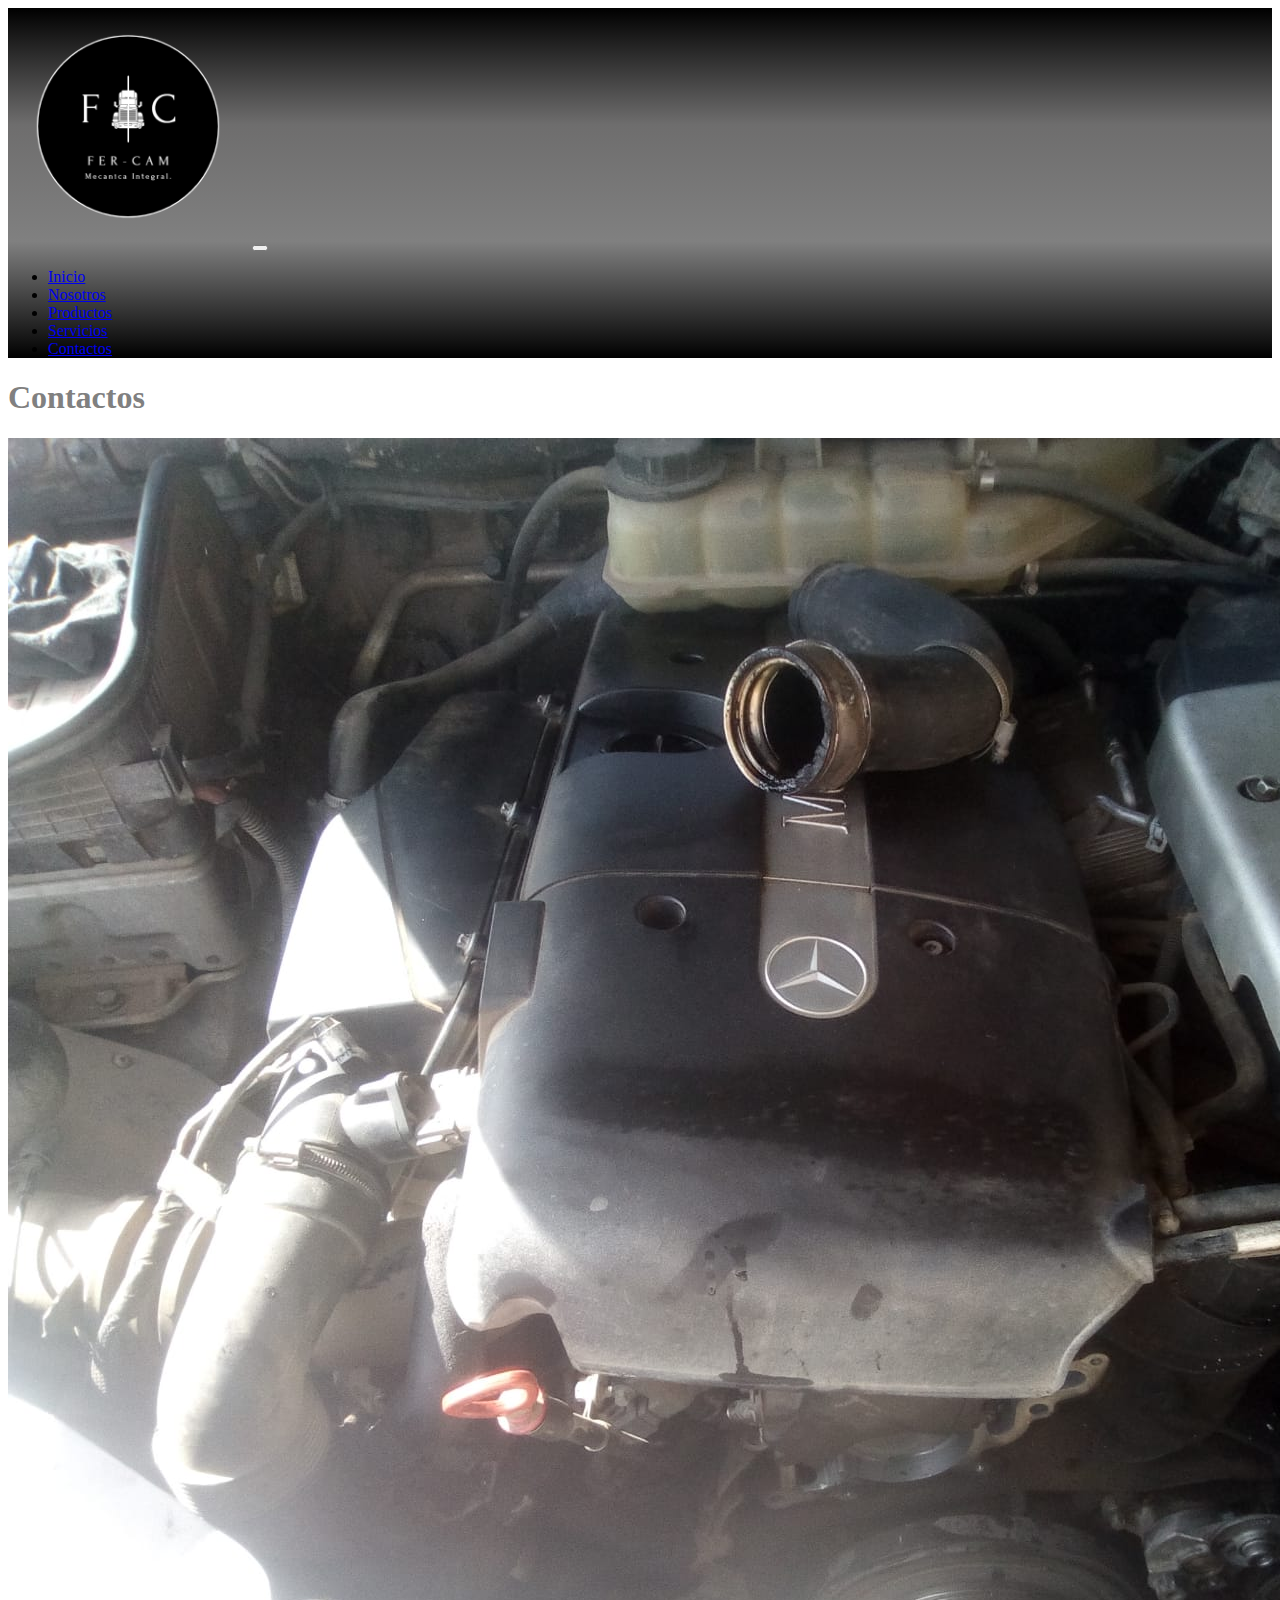
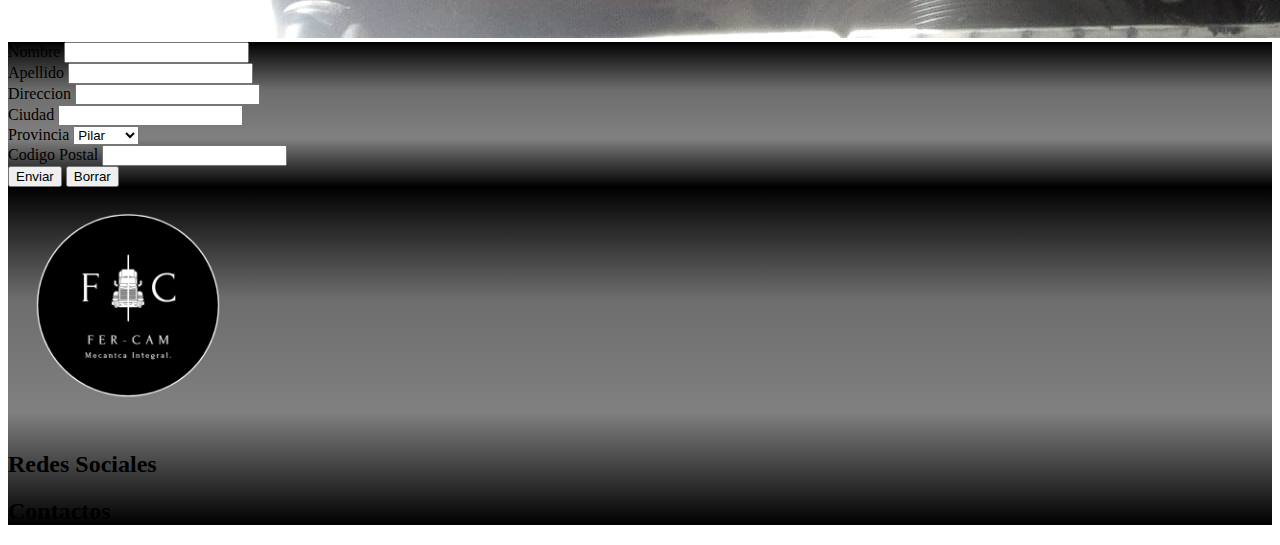
==== pages/contacto.html @ 62da46f3 "boot" ====
<!DOCTYPE html>
<html lang="en">
<head>
     <meta charset="UTF-8">
     <meta http-equiv="X-UA-Compatible" content="IE=edge">
     <meta name="viewport" content="width=device-width, initial-scale=1.0">
     <link href="https://cdn.jsdelivr.net/npm/bootstrap@5.1.3/dist/css/bootstrap.min.css" rel="stylesheet" integrity="sha384-1BmE4kWBq78iYhFldvKuhfTAU6auU8tT94WrHftjDbrCEXSU1oBoqyl2QvZ6jIW3" crossorigin="anonymous">
     <link rel="stylesheet" href="../css/estilo.css">
     <title>Fercam-Guzman</title>
</head>
<body>
    <div class="conteiner-fluid" >
         <div class="row">
              <div class="col-12 col-lg-12">
                <nav class="navbar navbar-expand-lg navbar-light ">
                    <div class="container-fluid">
                         <a class="navbar-brand" href="#"><img src="../img/descargar(5).png" class=" Logo img-fluid justify-content-start" alt="Logo"></a>
                         <button class="navbar-toggler" type="button" data-bs-toggle="collapse" data-bs-target="#navbarNav" aria-controls="navbarNav" aria-expanded="false" aria-label="Toggle navigation">
                         <span class="navbar-toggler-icon"></span>
                     </button>
                         <div class="collapse navbar-collapse justify-content-end" id="navbarNav">
                             <ul class="navbar-nav">
                                 <li class="nav-item">
                                     <a class="nav-link active" aria-current="page" href="../index.html">Inicio</a>
                                 </li>
                                 <li class="nav-item">
                                     <a class="nav-link" href="../pages/nosotros.html">Nosotros</a>
                                 </li>
                                 <li class="nav-item">
                                     <a class="nav-link" href="../pages/productos.html">Productos</a>
                                 </li>
                                 <li class="nav-item">
                                     <a class="nav-link" href="../pages/servicios.html">Servicios</a>
                                 </li>
                                 <li class="nav-item">
                                     <a class="nav-link" href="#">Contactos</a>
                                 </li>
                             </ul>
                         </div>
                     </div>
                 </nav>
              </div>
         </div>
         <div class="row ">
             <div class="col-12 col-lg-12 bg-black">
                 <h1 class="text-center fs-1 p-3"> Contactos</h1>
             </div>
        </div>
        <div class="row bg-black">
             <div class="col-12 col-lg-4 ">
                  <img src="../img/IMG-20221021-WA0077.jpg" class="img-fluid"alt="Logo">
             </div>
             <div class="col-12 col-lg-6  p-3" >
                 <form class="row g-3">
                     <div class="col-md-6">
                         <label for="Nombre" class="form-label">Nombre</label>
                          <input type="text" name="" id="">
                     </div>
                     <div class="col-md-6">
                         <label for="Apellido" class="form-label">Apellido</label>
                         <input type="text">
                     </div>
                     <div class="col-12">
                         <label for="inputAddress2" class="form-label">Direccion</label>
                         <input type="text">
                     </div>
                     <div class="col-md-6">
                         <label for="inputCity" class="form-label">Ciudad</label>
                         <input type="text" class="form-control" id="inputCity">
                     </div>
                     <div class="col-md-4">
                         <label for="inputState" class="form-label">Provincia</label>
                         <select id="inputState" class="form-select">
                            <option selected>Pilar</option>
                            <option>Delviso</option>
                            <option>...</option>
                         </select>
                     </div>
                     <div class="col-md-3">
                         <label for="inputZip" class="form-label">Codigo Postal</label>
                         <input type="text" class="form-control" id="inputZip">
                     </div>
                     <div class="col-12">
                         <button type="submit" class="btn btn-primary">Enviar</button>
                         <button type="delete" class="btn btn-primary">Borrar</button>
                     </div>
                 </form>
             </div>
         </div>
         <footer class="row">
             <div class="col-12 col-lg-4">
                 <img src="../img/descargar(5).png" class="Logo img-fluid " alt="Logo" >
             </div>
             <div class="col-12 col-lg-4">
                 <h2 class="black">Redes Sociales</h2>
             </div>
             <div class="col-12 col-lg-4">
                 <h2 class="black">Contactos</h2>
             </div> 
        </footer>
       </div>
         </div>
        </div>
    </div>
     <script src="https://cdn.jsdelivr.net/npm/bootstrap@5.1.3/dist/js/bootstrap.bundle.min.js" integrity="sha384-ka7Sk0Gln4gmtz2MlQnikT1wXgYsOg+OMhuP+IlRH9sENBO0LRn5q+8nbTov4+1p" crossorigin="anonymous"></script>
</body>
</html>
---- css/estilo.css ----
.Logo{
     width:15rem;
}
.row nav{
     background: linear-gradient(black,rgba(72, 71, 71, 0.792),gray,black)
}
footer{
     justify-content: space-between;
     align-items: center;
     background: linear-gradient(black,rgba(72, 71, 71, 0.792),gray,black)
}
h1,h2 , p {
     color: gray;
}
.black{
    color:black
}
form{
     background: linear-gradient(black,rgba(72, 71, 71, 0.792),gray,black)
}
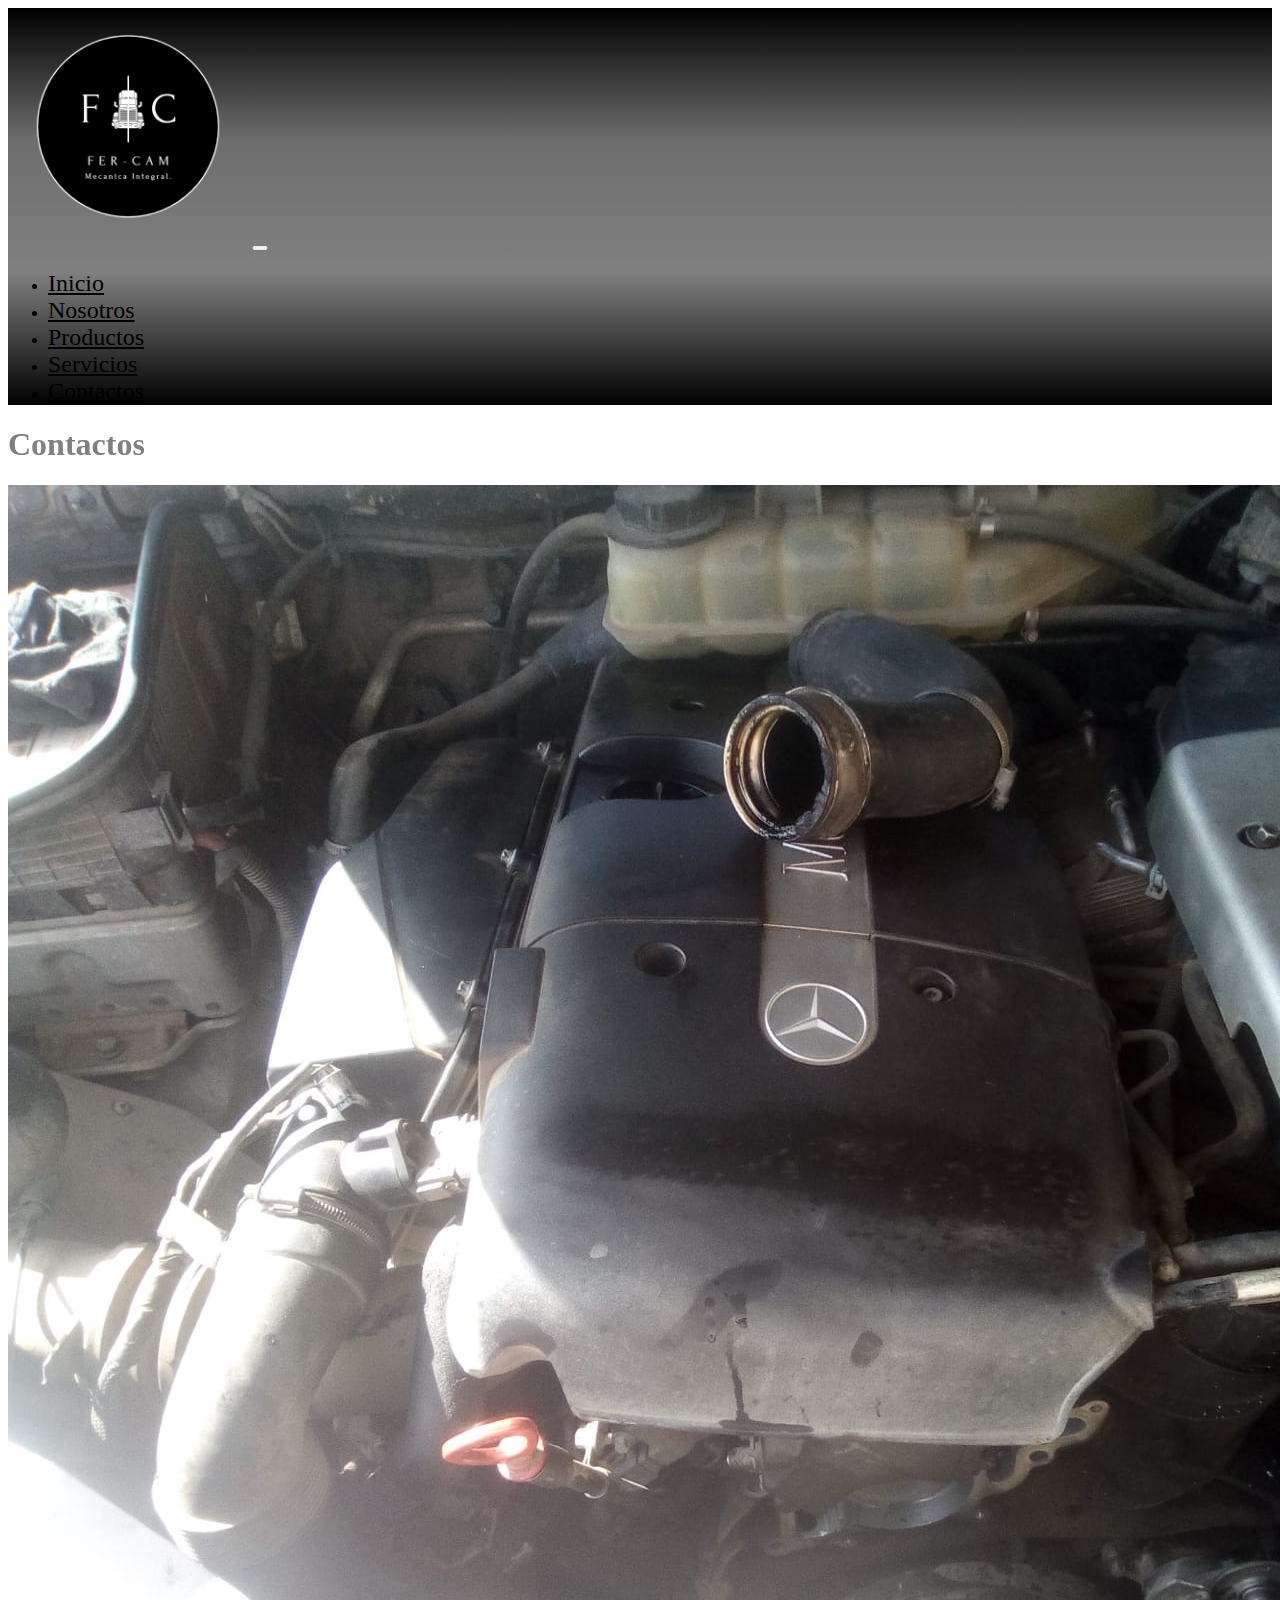
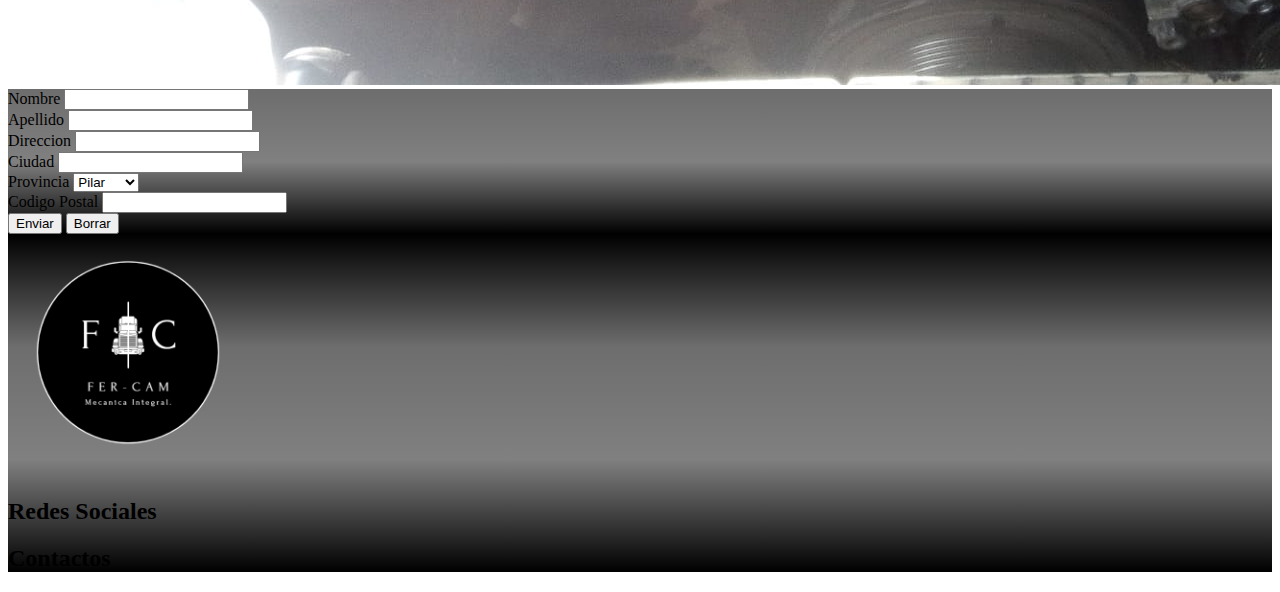
==== commit 68022096: "boot" ====
--- a/pages/contacto.html
+++ b/pages/contacto.html
@@ -5,6 +5,7 @@
      <meta http-equiv="X-UA-Compatible" content="IE=edge">
      <meta name="viewport" content="width=device-width, initial-scale=1.0">
      <link href="https://cdn.jsdelivr.net/npm/bootstrap@5.1.3/dist/css/bootstrap.min.css" rel="stylesheet" integrity="sha384-1BmE4kWBq78iYhFldvKuhfTAU6auU8tT94WrHftjDbrCEXSU1oBoqyl2QvZ6jIW3" crossorigin="anonymous">
+     <link href="https://unpkg.com/aos@2.3.1/dist/aos.css" rel="stylesheet">
      <link rel="stylesheet" href="../css/estilo.css">
      <title>Fercam-Guzman</title>
 </head>
@@ -43,7 +44,7 @@
          </div>
          <div class="row ">
              <div class="col-12 col-lg-12 bg-black">
-                 <h1 class="text-center fs-1 p-3"> Contactos</h1>
+                 <h1 class="text-center fs-1 p-3" data-aos="zoom-out-down"> Contactos</h1>
              </div>
         </div>
         <div class="row bg-black">
@@ -102,6 +103,10 @@
          </div>
         </div>
     </div>
+     <script src="https://unpkg.com/aos@2.3.1/dist/aos.js"></script>
+     <script>
+        AOS.init();
+     </script>
      <script src="https://cdn.jsdelivr.net/npm/bootstrap@5.1.3/dist/js/bootstrap.bundle.min.js" integrity="sha384-ka7Sk0Gln4gmtz2MlQnikT1wXgYsOg+OMhuP+IlRH9sENBO0LRn5q+8nbTov4+1p" crossorigin="anonymous"></script>
 </body>
 </html>--- a/css/estilo.css
+++ b/css/estilo.css
@@ -1,20 +1,38 @@
-.Logo{
-     width:15rem;
+.row nav{background: linear-gradient(black,rgba(72, 71, 71, 0.792),gray,black)}
+footer{ justify-content: space-between;
+         align-items: center;
+         background: linear-gradient(black,rgba(72, 71, 71, 0.792),gray,black)}
+h1,h2 , p { color: gray;} 
+.black{color:black}
+form{background: linear-gradient(rgba(72, 71, 71, 0.792),gray,black)}
+@media only screen and (max-width:768px){
+     .black { font-size: 1rem; 
+             align-items: center; }
+     .Logo{width: 8rem;}
 }
-.row nav{
-     background: linear-gradient(black,rgba(72, 71, 71, 0.792),gray,black)
+@media only screen and (min-width:1024px){
+     a{font-size: 1.5rem;color: black;transition:all 2s;}
+     a:hover{ background-color: gray;color: white;}
+     .Logo{width:15rem;}
+     @keyframes animacionLogo{
+        0%{transform: rotateX(100deg);}
+        25%{transform: scale(1,1 );}
+        45%{transform: skewX(20deg);}
+        50%{transform: translate3d(35deg);}
+        75%{transform:translateY(35px); }
+        100%{transform: rotate(3deg);}
+    }
+     header div img{
+         animation-name: animacionLogo;
+         animation-iteration-count: infinite;
+         animation-timing-function: ease-in-out;
+         animation-duration: 5s;
+     } 
+    
+     footer img{
+         animation-name: animacionLogo;
+         animation-iteration-count: infinite;
+         animation-timing-function: ease-in-out;
+         animation-duration: 5s;
+     } 
 }
-footer{
-     justify-content: space-between;
-     align-items: center;
-     background: linear-gradient(black,rgba(72, 71, 71, 0.792),gray,black)
-}
-h1,h2 , p {
-     color: gray;
-}
-.black{
-    color:black
-}
-form{
-     background: linear-gradient(black,rgba(72, 71, 71, 0.792),gray,black)
-}